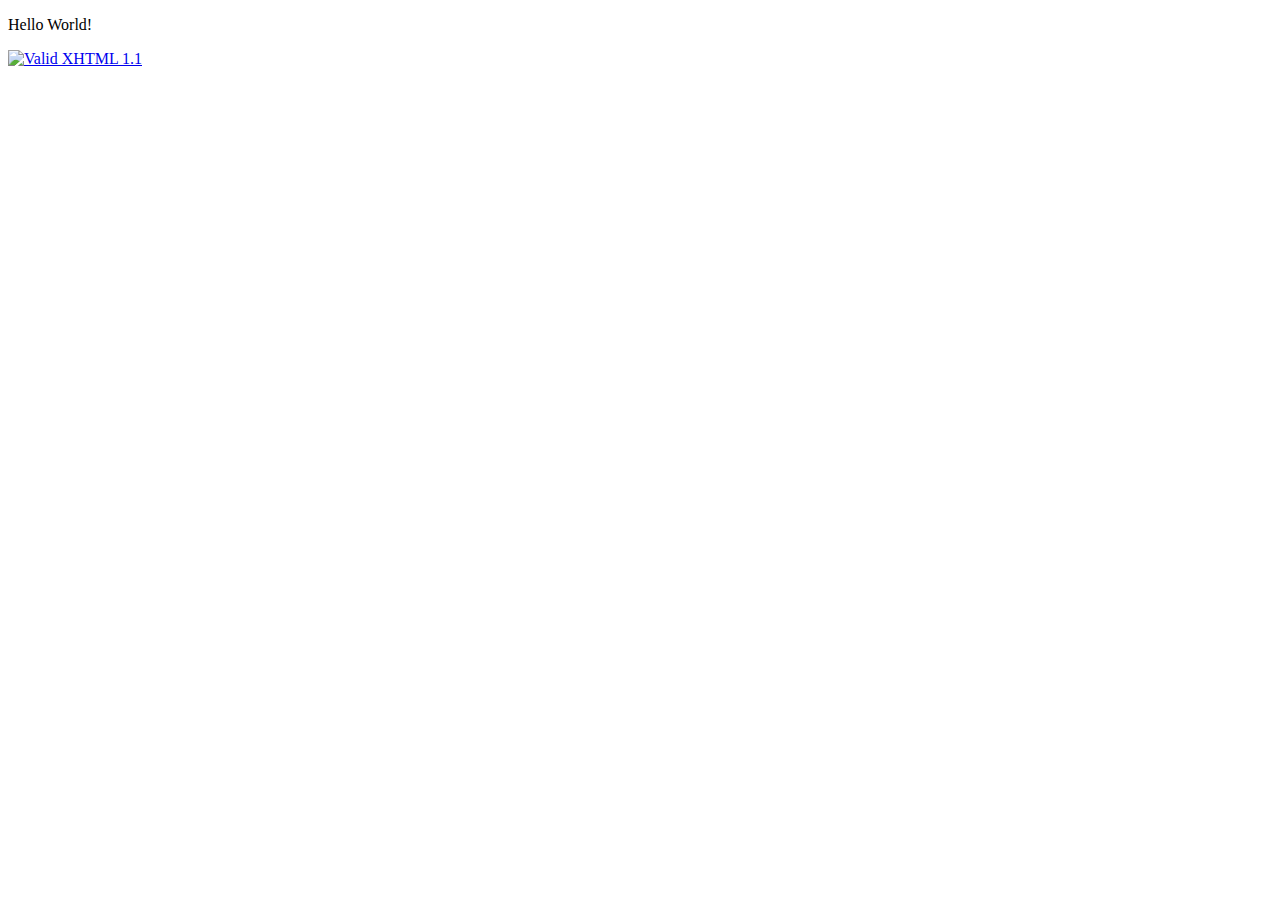
==== index.html @ 368aa7f9 "Commit index file." ====
<?xml version="1.0" encoding="UTF-8"?>
<!DOCTYPE html PUBLIC "-//W3C//DTD XHTML 1.1//EN" "http://www.w3.org/TR/xhtml11/DTD/xhtml11.dtd">

<html xmlns="http://www.w3.org/1999/xhtml" xml:lang="en">

<head> <title>   </title> </head>

<body>
<div>

	<p>
		Hello World!
	</p>

	<p>
		<a href="http://validator.w3.org/check?uri=referer"><img src="http://www.w3.org/Icons/valid-xhtml11" alt="Valid XHTML 1.1" height="31" width="88" /></a>
	</p>


</div>
</body>
</html>
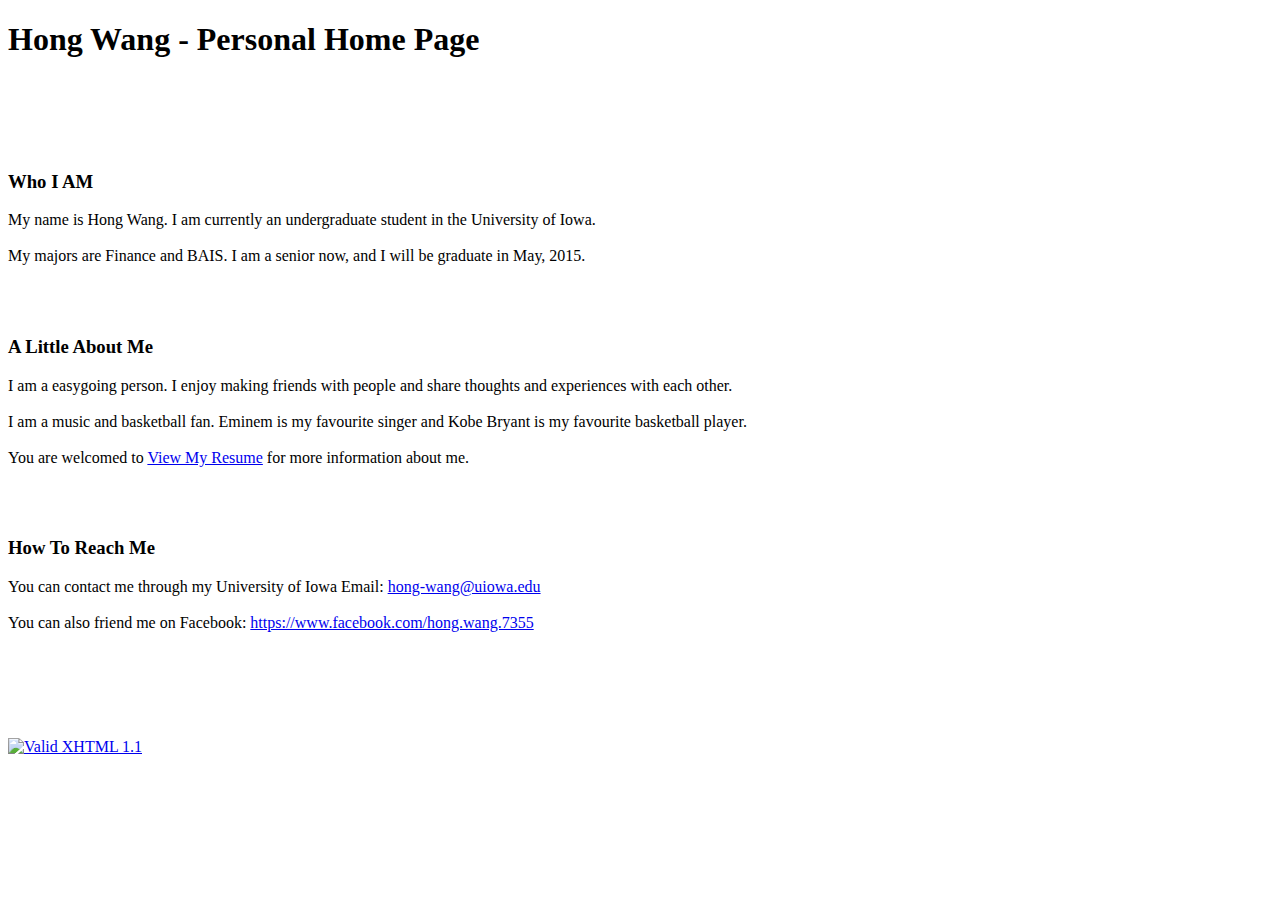
==== commit 11448cc7: "Add data to files." ====
--- a/index.html
+++ b/index.html
@@ -3,20 +3,39 @@
 
 <html xmlns="http://www.w3.org/1999/xhtml" xml:lang="en">
 
-<head> <title>   </title> </head>
+<head> <title> Home Page </title> </head>
+
+<h1>Hong Wang - Personal Home Page</h1>
 
 <body>
 <div>
-
+<br> </br> 
+<br> </br> 
 	<p>
-		Hello World!
+	<h3> Who I AM </h3>
+	My name is Hong Wang. I am currently an undergraduate student in the University of Iowa. <br> </br> 
+	My majors are Finance and BAIS. I am a senior now, and I will be graduate in May, 2015.
 	</p>
-
+<br> </br> 
+	<p>
+	<h3> A Little About Me </h3>
+	I am a easygoing person. I enjoy making friends with people and share thoughts and experiences with each other. <br> </br> 
+	I am a music and basketball fan. Eminem is my favourite singer and Kobe Bryant is my favourite basketball player. <br> </br> 
+	You are welcomed to  <a href="https://instruct.biz.uiowa.edu/courses/MSCI3300/hwang44/html/resume.html?sortby=">View My Resume</a> for more information about me.
+	</p>
+<br> </br> 	
+	<p>
+	<h3> How To Reach Me </h3>
+	You can contact me through my University of Iowa Email:   <a href="mailto:hong-wang@uiowa.edu">hong-wang@uiowa.edu</a> <br> </br> 
+	You can also friend me on Facebook:   <a href="https://www.facebook.com/hong.wang.7355">https://www.facebook.com/hong.wang.7355</a>
+<br> </br> 
+<br> </br> 
+<br> </br> 	
 	<p>
 		<a href="http://validator.w3.org/check?uri=referer"><img src="http://www.w3.org/Icons/valid-xhtml11" alt="Valid XHTML 1.1" height="31" width="88" /></a>
 	</p>
 
-
+	
 </div>
 </body>
 </html>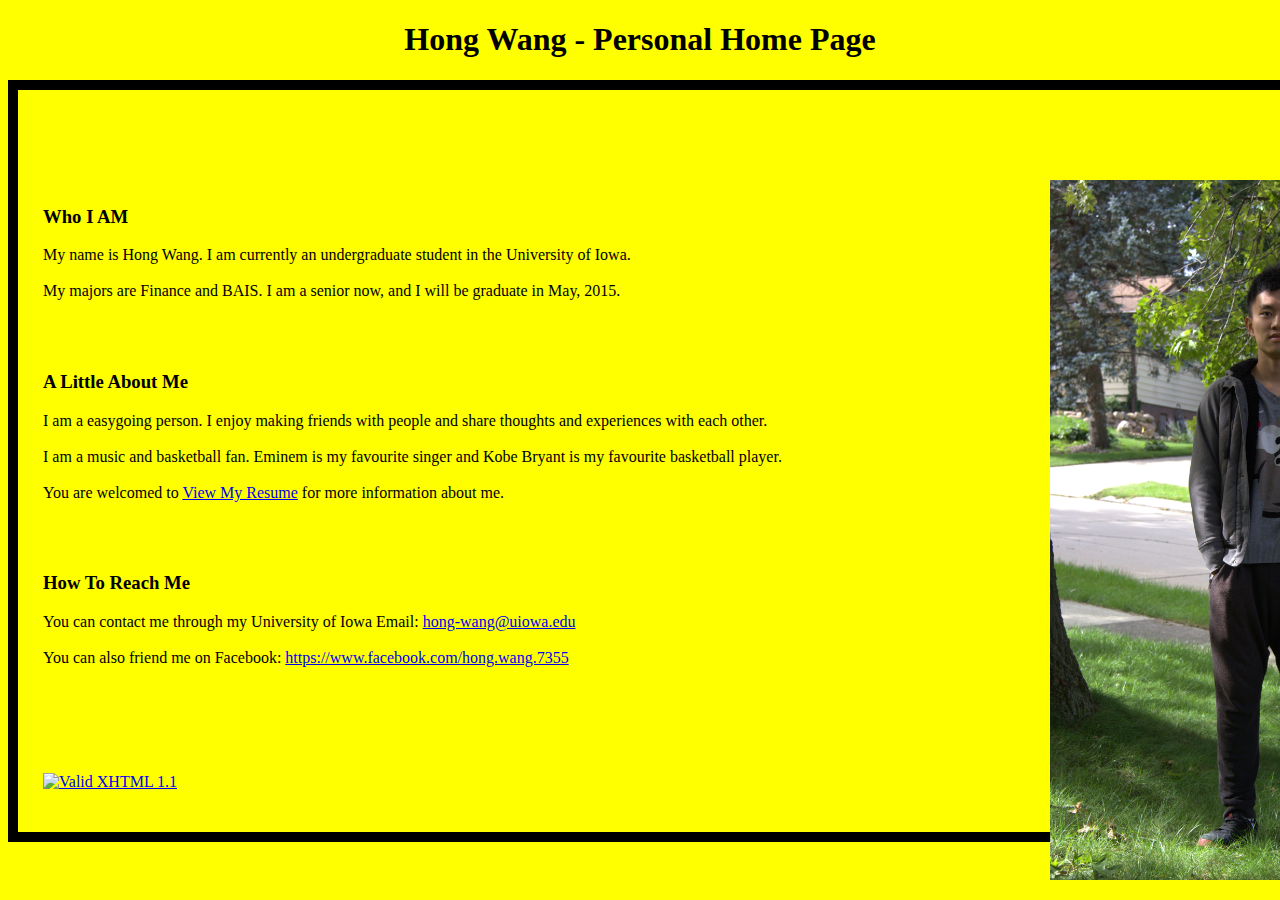
==== commit 8d301364: "add and commit index and resume file." ====
--- a/index.html
+++ b/index.html
@@ -3,10 +3,12 @@
 
 <html xmlns="http://www.w3.org/1999/xhtml" xml:lang="en">
 
-<head> <title> Home Page </title> </head>
+<head> <title> Home Page </title>
+<link rel="stylesheet" type="text/css" href="indexstyle.css" />
+ </head>
 
 <h1>Hong Wang - Personal Home Page</h1>
-
+<img src="WH.jpg" alt="WH" style="position:absolute;left:1050px;top:180px;width:450px;height:700px;" >
 <body>
 <div>
 <br> </br> 
@@ -21,7 +23,7 @@
 	<h3> A Little About Me </h3>
 	I am a easygoing person. I enjoy making friends with people and share thoughts and experiences with each other. <br> </br> 
 	I am a music and basketball fan. Eminem is my favourite singer and Kobe Bryant is my favourite basketball player. <br> </br> 
-	You are welcomed to  <a href="https://instruct.biz.uiowa.edu/courses/MSCI3300/hwang44/html/resume.html?sortby=">View My Resume</a> for more information about me.
+	You are welcomed to  <a href="C:\Users\hwang44\Desktop\HW2\resume.html">View My Resume</a> for more information about me.
 	</p>
 <br> </br> 	
 	<p>
--- a/indexstyle.css
+++ b/indexstyle.css
@@ -0,0 +1,6 @@
+h1 { text-align:center; font-weight:bold;}
+body { background: yellow; font-family: "Comic Sans MS"; }
+div {width: 1500px;
+    padding: 25px;
+    border: 10px solid black; 
+    }